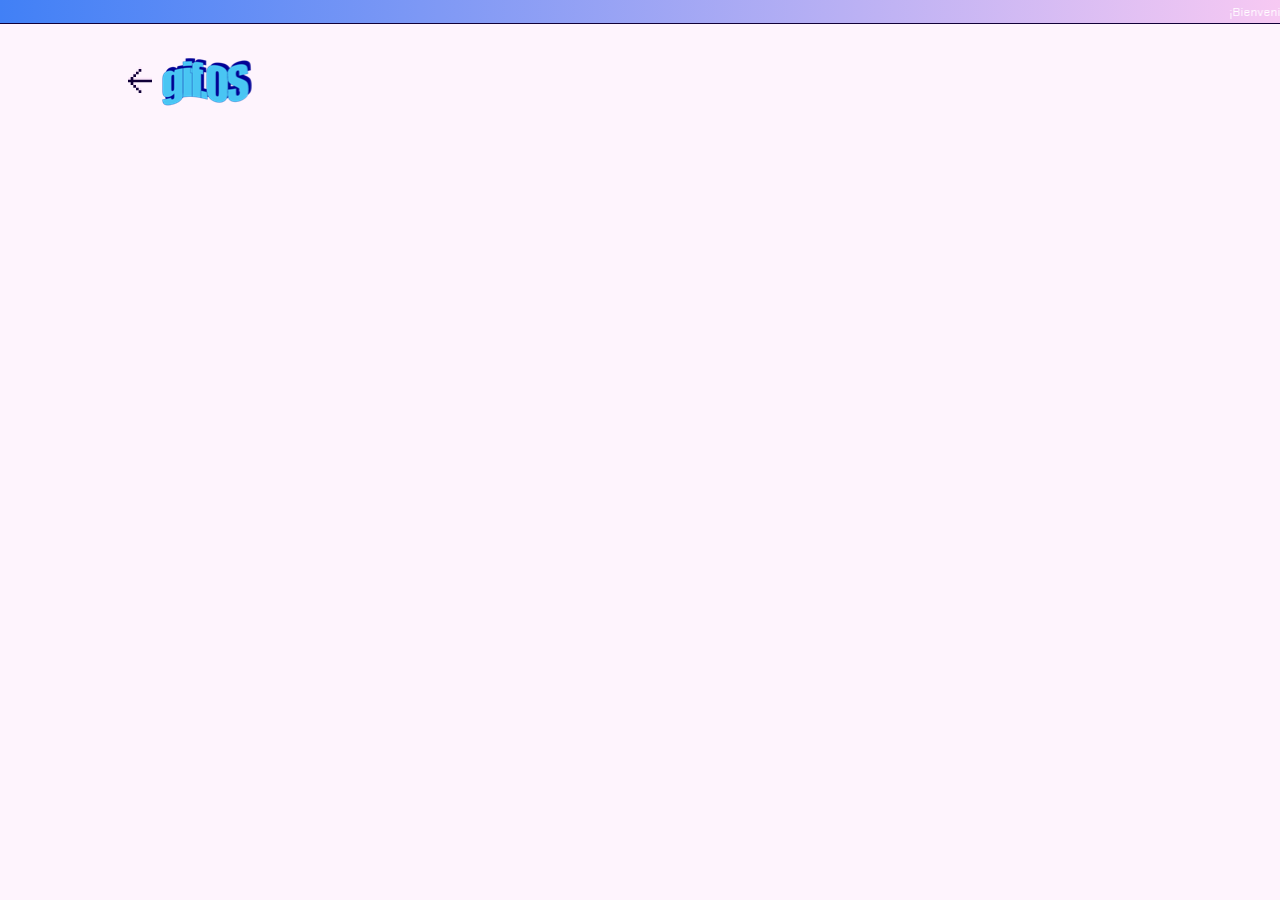
==== create.html @ daefba6b "pag 1 lista Marzo 8" ====
<!DOCTYPE html>
<html lang="es">

<head>
    <meta charset="UTF-8">
    <meta name="viewport" content="width=device-width, initial-scale=1.0">
    <meta http-equiv="X-UA-Compatible" content="ie=edge">
    <title>Gif -Acamica</title>
    <link rel="stylesheet" href="css/styles.css">
    <link href="https://fonts.googleapis.com/css?family=Chakra+Petch:400,700&display=swap" rel="stylesheet">
</head>

<body>
    <div class="sup_header">
        <marquee behavior="Scroll" direction="left" loop>¡Bienvenidos/as a Guifos.com! ——————Donde los gifs están.
            ////// Número de visitas: 12.765.803</marquee>
    </div>
    <div class="container_site centrado top_35">
        <header class="contenedor espaciar_elementos2">
            <div class="atras"><a href="index.html"><img src="./assets/arrow.svg" alt="atrás" title="Volver"></a></div>
            <div class="logo"></div>
            

        </header>
        
            <div id="hola" style="height: 100px;"></div>
        </div>
        <script src="js/menu.js"></script>
        <script src="https://ajax.googleapis.com/ajax/libs/jquery/3.4.1/jquery.min.js"></script>
        <script>

        </script>

</body>

</html>
---- css/styles.css ----
* {
  margin: 0px;
  padding: 0px;
  border: 0px; }

html {
  scroll-behavior: smooth; }

body {
  background-color: #fef4fd;
  transition: ease 0.3s all; }
  body.dark {
    background-color: #110038; }

.logo {
  width: 90px;
  height: 48px;
  background-image: url("../assets/gifOF_logo.png");
  transition: ease 0.3s all; }
  body.dark .logo {
    background-image: url("../assets/gifOF_logo_dark.png"); }

.centrado {
  width: 80%;
  margin-left: auto;
  margin-right: auto; }

.contenedor {
  display: -webkit-flex;
  display: -ms-flexbox;
  display: flex;
  margin-left: auto;
  margin-right: auto;
  width: 100%; }

.contenedor2 {
  display: -webkit-flex;
  display: -ms-flexbox;
  display: flex; }

.top_35 {
  margin-top: 35px; }

.margin_left_16 {
  margin-right: 16px; }

.espaciar_elementos {
  justify-content: space-between; }

.espaciar_elementos2 {
  justify-content: space-between;
  justify-content: initial; }

.atras {
  margin-right: 10px;
  display: flex;
  align-items: center;
  justify-content: center; }

.tieneWrap {
  flex-wrap: wrap;
  justify-content: center; }

#resultados {
  display: none;
  height: 120px;
  width: 100%;
  background: #E6E6E6;
  box-shadow: inset -2px -2px 0 0 #B4B4B4, inset 2px 2px 0 0 #FFFFFF;
  padding-top: 5px; }

.tendencia {
  background: #F0F0F0;
  border: 1px solid #808080;
  box-shadow: inset -1px -1px 0 0 #B4B4B4, inset 1px 1px 0 0 #FFFFFF;
  width: 80%;
  font-family: "Chakra Petch", sans-serif;
  color: #110038;
  padding: 5px;
  margin: 5px;
  margin-left: 10px; }
  .tendencia:hover {
    background: #c7c7c7;
    outline: 1px dotted #110038;
    outline-offset: -5px;
    box-shadow: inset -1px -1px 0 0 #757575, inset 1px 1px 0 0 #FFFFFF; }

.button {
  font-family: "Chakra Petch", sans-serif;
  background: #f7c9f3;
  border: 1px solid #110038;
  box-shadow: inset -1px -1px 0 0 #997d97, inset 1px 1px 0 0 #ffffff;
  padding: 15px 32px;
  text-align: center;
  text-decoration: none;
  display: inline-block;
  font-size: 16px;
  transition: ease 0.3s all; }
  .button:hover {
    outline: 1px dotted #110038;
    outline-offset: -5px; }
  body.dark .button {
    background: #EE3EFE;
    color: white; }

.dropdown select {
  background: #f7c9f3;
  font-family: "Chakra Petch", sans-serif;
  padding: 5px;
  padding-right: 72px;
  padding-left: 25px;
  font-size: 16px;
  line-height: 1;
  border: 0;
  border-radius: 0 !important;
  height: 53px;
  background: url(../assets/dropdown_2.svg) no-repeat right #f7c9f3;
  -webkit-appearance: none;
  background-position-x: x-end;
  border: 1px solid #110038;
  box-shadow: inset -1px -1px 0 0 #997d97, inset 1px 1px 0 0 #ffffff;
  text-align: center;
  text-align-last: center; }

.textos_links {
  font-family: "Chakra Petch", sans-serif;
  align-self: center;
  margin-left: 10px;
  transition: ease 0.3s all; }
  .textos_links a {
    transition: ease 0.3s all;
    font-family: "Chakra Petch", sans-serif;
    text-decoration: none;
    padding-left: 10px;
    padding-right: 10px; }
    body.dark .textos_links a {
      color: white; }

.imgtrend {
  outline: 2px solid gray;
  outline-offset: -2px; }

.sup_header {
  background-image: linear-gradient(270deg, #f7c9f3 0%, #4180f6 100%);
  box-shadow: 0 1px 0 0 #110038;
  font-family: "Chakra Petch", sans-serif;
  font-size: 12px;
  color: #ffffff;
  letter-spacing: 0;
  height: 23px;
  transition: ease 0.3s all; }
  body.dark .sup_header {
    background-image: linear-gradient(270deg, #EE3EFE 0%, #2E32FB 100%); }
  .sup_header marquee {
    margin-top: 4px; }

#gifsContainer {
  display: flex;
  flex-wrap: wrap;
  justify-content: space-between; }

#gifsTendencias {
  display: flex;
  flex-wrap: wrap;
  justify-content: space-between; }

#gifsSugerencias {
  display: flex;
  flex-wrap: wrap;
  justify-content: space-between; }

.cerrar {
  padding-right: 8px; }

.contentTrending {
  background-image: linear-gradient(270deg, #F7C9F3 0%, #4180F6 100%);
  height: 24px;
  color: white;
  font-family: "Chakra Petch", sans-serif;
  padding-left: 5px;
  padding-top: 5px;
  box-shadow: inset -2px -2px 0 0 #B4B4B4, inset 2px 2px 0 0 #FFFFFF;
  display: flex;
  justify-content: space-between; }

.buscador_gif {
  margin-top: 60px;
  background: #E6E6E6;
  box-shadow: inset -2px -2px 0 0 #B4B4B4, inset 2px 2px 0 0 #FFFFFF;
  height: 80px; }
  .buscador_gif .container_search {
    display: flex;
    justify-content: space-between; }
    .buscador_gif .container_search input {
      margin-left: 10px;
      margin-top: 10px;
      width: 80%;
      height: 30px;
      padding-left: 10px; }
    .buscador_gif .container_search button {
      font-family: "Chakra Petch", sans-serif;
      font-size: 16px;
      color: #B4B4B4;
      background: #E6E6E6;
      border: 1px solid #808080;
      box-shadow: inset -1px -1px 0 0 #B4B4B4, inset 1px 1px 0 0 #FFFFFF;
      height: 36px;
      width: 15%;
      margin-right: 10px;
      margin-top: 5px; }
      .buscador_gif .container_search button:hover {
        color: #110038;
        background: #F7C9F3;
        border: 1px solid #110038;
        box-shadow: inset -1px -1px 0 0 #997D97, inset 1px 1px 0 0 #FFFFFF; }
      .buscador_gif .container_search button:focus {
        outline: none; }
  .buscador_gif .tituloBuscador {
    font-family: "Chakra Petch", sans-serif;
    background-image: linear-gradient(270deg, #F7C9F3 0%, #4180F6 100%);
    height: 24px;
    color: white;
    font-size: 12px;
    padding-left: 10px;
    padding-top: 8px; }

h3 {
  background: #FFFAFE;
  border: 1px solid #E6BBE2;
  box-shadow: inset -2px -2px 0 0 #E6DCE4, inset 2px 2px 0 0 #80687D;
  font-family: "Chakra Petch", sans-serif;
  font-size: 14px;
  font-weight: 100;
  color: #110038;
  letter-spacing: 0;
  padding: 5px; }

.espaciado {
  margin-top: 35px; }

.espaciado2 {
  margin-top: 15px; }

.verMas {
  background: #4180F6;
  border: 1px solid #4C2F99;
  box-shadow: inset -2px -2px 0 0 #284F99, inset 2px 2px 0 0 #FFFFFF;
  color: white;
  padding: 15px;
  position: relative;
  top: -64px;
  left: 20px;
  font-family: "Chakra Petch", sans-serif;
  font-size: 14px;
  display: block; }
  .verMas:hover {
    outline: 1px dotted white;
    outline-offset: -3px; }

a.masLink {
  text-decoration: none; }

a.masLink:hover {
  text-decoration: none; }

.cuadroGif {
  width: 250px;
  height: 250px;
  margin-top: 10px; }
  .cuadroGif img {
    width: 250px;
    height: 100%; }

.cuadroGif2 {
  width: 250px;
  height: 250px;
  margin-top: 10px; }

.imgtrend {
  width: 250px;
  height: 100%; }

.gifsContainer {
  margin-top: 30px; }

.custom-select {
  position: relative;
  font-family: "Chakra Petch", sans-serif;
  width: 180px; }

.custom-select select {
  display: none;
  /*hide original SELECT element: */ }

.select-selected {
  background-color: #f7c9f3;
  background-image: url("../assets/dropdown_2.svg");
  background-position: right top;
  background-repeat: no-repeat;
  border: 1px solid #110038;
  box-shadow: inset -1px -1px 0 0 #997d97, inset 1px 1px 0 0 #ffffff;
  text-align: left;
  text-align-last: left;
  transition: ease 0.3s all; }
  body.dark .select-selected {
    background-color: #EE3EFE;
    color: white;
    background-image: url("../assets/dropdown_3.svg"); }

/* Style the arrow inside the select element: */
.select-selected:after {
  position: absolute;
  content: "";
  top: 24px;
  right: 18px;
  width: 0;
  height: 0;
  border: 6px solid transparent;
  border-color: #000 transparent transparent transparent; }
  body.dark .select-selected:after {
    border-color: white transparent transparent transparent; }

/* Point the arrow upwards when the select box is open (active): */
.select-selected.select-arrow-active:after {
  border-color: transparent transparent #000 transparent;
  top: 16px; }
  body.dark .select-selected.select-arrow-active:after {
    top: 24px;
    border-color: white transparent transparent transparent; }

/* style the items (options), including the selected item: */
.select-items div {
  color: #000000;
  padding: 15px 16px;
  border: 1px solid 000000;
  cursor: pointer;
  text-align: left;
  box-shadow: inset -2px -2px 0 0 #B4B4B4, inset 2px 2px 0 0 #FFFFFF; }

.select-selected {
  color: #000000;
  padding: 15px 16px;
  border: 1px solid 000000;
  cursor: pointer;
  text-align: left; }

/* Style items (options): */
.select-items {
  position: absolute;
  background-color: #E6E6E6;
  top: 100%;
  left: 0;
  right: 0;
  z-index: 99; }

.backmenu {
  background: #E6E6E6;
  box-shadow: inset -2px -2px 0 0 #B4B4B4, inset 2px 2px 0 0 #FFFFFF; }

/* Hide the items when the select box is closed: */
.select-hide {
  display: none; }

.select-items div:hover, .same-as-selected {
  outline: 1px solid #CCA6C9;
  outline-offset: -5px;
  background-image: url("../assets/btn_white.jpg");
  background-repeat: no-repeat;
  background-position: 5px 5px; }
  body.dark .select-items div:hover, body.dark .same-as-selected {
    outline: 1px solid white;
    background-image: url("../assets/btn_blue.jpg");
    color: white; }

@media (max-width: 767.98px) {
  .cuadroGif {
    width: 250px;
    height: 250px;
    margin-top: 10px;
    margin-top: 40px; }
    .cuadroGif img {
      width: 250px;
      height: 100%; } }

/*# sourceMappingURL=styles.css.map */
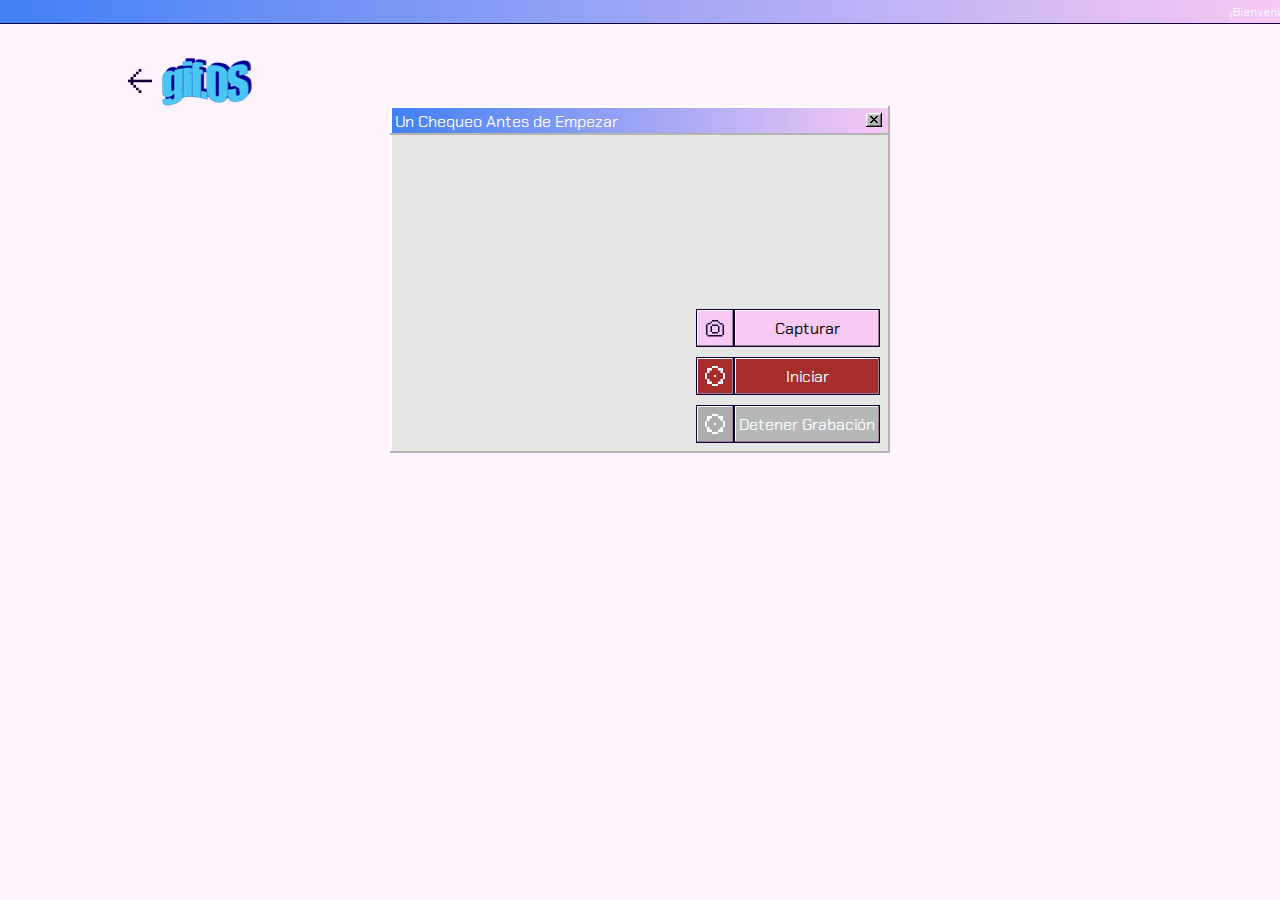
==== commit 9faa1649: "crear gif" ====
--- a/create.html
+++ b/create.html
@@ -22,10 +22,24 @@
             
 
         </header>
-        
+         <div class="gifCreador ">
+            <div class="contentTrending">
+                <div class="tituloTrending">Un Chequeo Antes de Empezar</div>
+                <div class="cerrar"><img src="./assets/close.svg" alt=""></div>
+            </div>
+            
+            <video></video>
+            <img id="gifCaptura" src="" alt="">
+            <div class="wrap" id="start"><div class="camara"><img src="./assets/camera.svg" alt=""></div> <div id="capturar" class="capturar">Capturar</div></div>
+            <div class="wrap" id="record"><div class="camara2"><img src="./assets/recording.svg" alt=""></div> <div id="capturar" class="capturar2">Iniciar</div></div>
+            <div class="wrap" id="stop"><div class="camara3"><img src="./assets/recording.svg" alt=""></div> <div id="capturar" class="capturar3">Detener Grabación</div></div>
+         </div>
+         
             <div id="hola" style="height: 100px;"></div>
         </div>
-        <script src="js/menu.js"></script>
+        
+        <script src="js/upload.js"></script>
+        <script src="https://www.WebRTC-Experiment.com/RecordRTC.js"></script>
         <script src="https://ajax.googleapis.com/ajax/libs/jquery/3.4.1/jquery.min.js"></script>
         <script>
 
--- a/css/styles.css
+++ b/css/styles.css
@@ -57,8 +57,98 @@
   align-items: center;
   justify-content: center; }
 
+.gifCreador {
+  width: 500px;
+  margin-left: auto;
+  margin-right: auto;
+  background: #E6E6E6;
+  box-shadow: inset -2px -2px 0 0 #B4B4B4, inset 2px 2px 0 0 #FFFFFF; }
+
+.centrar {
+  margin-left: auto;
+  margin-right: auto; }
+
+.capturar {
+  background: #F7C9F3;
+  border: 1px solid #110038;
+  box-shadow: inset -1px -1px 0 0 #997D97, inset 1px 1px 0 0 #FFFFFF;
+  width: 144px;
+  height: 36px;
+  font-family: "Chakra Petch", sans-serif;
+  display: flex;
+  align-items: center;
+  justify-content: center; }
+
+.capturar2 {
+  background: #a82d2d;
+  border: 1px solid #110038;
+  box-shadow: inset -1px -1px 0 0 #997D97, inset 1px 1px 0 0 #FFFFFF;
+  width: 144px;
+  height: 36px;
+  font-family: "Chakra Petch", sans-serif;
+  color: white;
+  display: flex;
+  align-items: center;
+  justify-content: center; }
+
+.capturar3 {
+  background: #b5b8b7;
+  border: 1px solid #110038;
+  box-shadow: inset -1px -1px 0 0 #997D97, inset 1px 1px 0 0 #FFFFFF;
+  width: 144px;
+  height: 36px;
+  font-family: "Chakra Petch", sans-serif;
+  color: white;
+  display: flex;
+  align-items: center;
+  justify-content: center; }
+
+img#gifCaptura {
+  width: 490px;
+  margin-left: 5px; }
+
+video {
+  width: 490px;
+  margin-left: 5px;
+  margin-top: 2px; }
+
+.camara {
+  background: #F7C9F3;
+  border: 1px solid #110038;
+  box-shadow: inset -1px -1px 0 0 #997D97, inset 1px 1px 0 0 #FFFFFF;
+  height: 36px;
+  width: 36px;
+  display: flex;
+  align-items: center;
+  justify-content: center; }
+
+.camara2 {
+  background: #a82d2d;
+  border: 1px solid #110038;
+  box-shadow: inset -1px -1px 0 0 #997D97, inset 1px 1px 0 0 #FFFFFF;
+  height: 36px;
+  width: 36px;
+  display: flex;
+  align-items: center;
+  justify-content: center; }
+
+.camara3 {
+  background: #adadad;
+  border: 1px solid #110038;
+  box-shadow: inset -1px -1px 0 0 #997D97, inset 1px 1px 0 0 #FFFFFF;
+  height: 36px;
+  width: 36px;
+  display: flex;
+  align-items: center;
+  justify-content: center; }
+
+.wrap {
+  display: flex;
+  justify-content: flex-end;
+  padding-right: 10px;
+  padding-bottom: 10px; }
+
 .tieneWrap {
-  flex-wrap: wrap;
   justify-content: center; }
 
 #resultados {
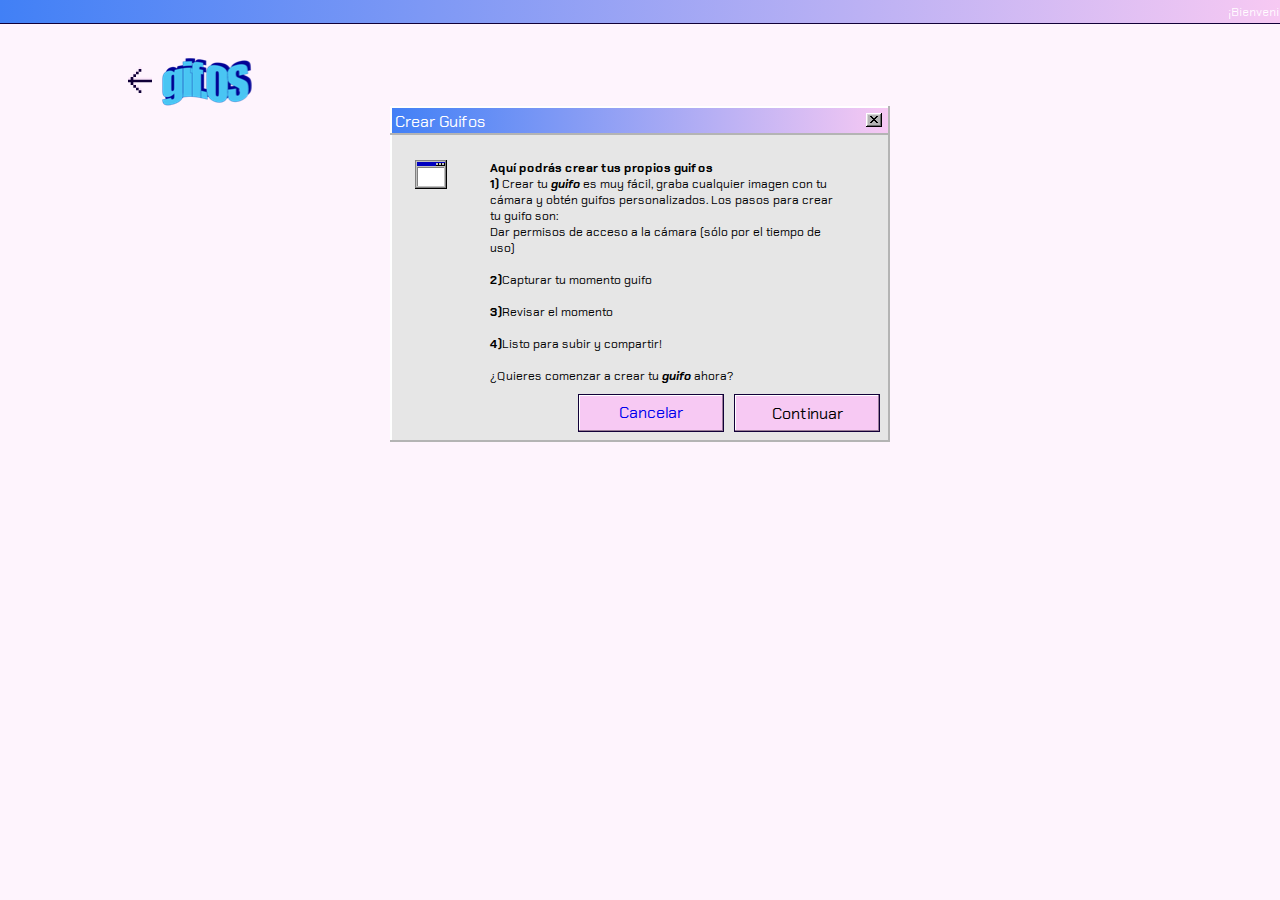
==== commit d10ebad9: "Terminado_junio6" ====
--- a/create.html
+++ b/create.html
@@ -22,23 +22,73 @@
             
 
         </header>
-         <div class="gifCreador ">
+        <div id="ventanaPaso1" class="gifCreador2">
             <div class="contentTrending">
-                <div class="tituloTrending">Un Chequeo Antes de Empezar</div>
+                <div class="tituloTrending">Crear Guifos</div>
+                <div class="cerrar"><img src="./assets/close.svg" alt=""></div>
+            </div>
+            <div style="width: 100%; padding: 5%;" class="fuente">
+            <div style="width: 15%; float: left;"> <img src="assets/window_img.png" alt="ventana"></div>
+            <div style="width: 70%; float: left; font-size: 12px;"> 
+            
+               <h4>Aquí podrás crear tus propios guifos</h4> 
+               <b>1)</b> Crear tu <b><i>guifo</i></b> es muy fácil, graba cualquier imagen con tu cámara y obtén guifos personalizados. Los pasos para crear tu guifo son: <br>
+              Dar permisos de acceso a la cámara (sólo por el tiempo de uso) <br><br>
+              <b>2)</b>Capturar tu momento guifo<br><br>
+              <b>3)</b>Revisar el momento<br><br>
+              <b>4)</b>Listo para subir y compartir! <br><br>
+
+¿Quieres comenzar a crear tu <b><i>guifo</i></b> ahora?
+</div>
+            </div>
+            <div style="clear: both;">
+   
+            <div class="wrap"><div  class="capturar-btn">  <a href="index.html" target="_self"> Cancelar</a></div><div id="paso1" class="capturar-btn">Continuar</div></div>
+           
+        </div> 
+        </div>
+
+         <div id="gifCreador1" class="gifCreador">
+            <div class="contentTrending">
+                <div class="tituloTrending" id="tituloT">Un Chequeo Antes de Empezar</div>
                 <div class="cerrar"><img src="./assets/close.svg" alt=""></div>
             </div>
             
-            <video></video>
+            <video id="videoCaptura"></video>
+            <div id="subiendoGif" >
+                <div>
+                <img src="./assets/globe_img.png" alt="">
+                <div>Estamos subiendo tu guifo…</div>
+                <img src="./assets/uploading.gif" alt="">
+                <div class="gris">Tiempo restante: <strike>38 años</strike> algunos minutos</div>
+            </div>
+            </div>
             <img id="gifCaptura" src="" alt="">
+            <div class="contadorContenedor" id="contadorFull">00:00:<span id="contador">00</span></div>
+            <div class="wrap">
+                
             <div class="wrap" id="start"><div class="camara"><img src="./assets/camera.svg" alt=""></div> <div id="capturar" class="capturar">Capturar</div></div>
             <div class="wrap" id="record"><div class="camara2"><img src="./assets/recording.svg" alt=""></div> <div id="capturar" class="capturar2">Iniciar</div></div>
             <div class="wrap" id="stop"><div class="camara3"><img src="./assets/recording.svg" alt=""></div> <div id="capturar" class="capturar3">Detener Grabación</div></div>
-         </div>
+             
+
+           
+            <div class="wrap" id="repetir"> <div id="capturar" class="capturar3">Repetir guifo</div></div>
+            <div class="wrap" id="subir"><div id="capturar" class="capturar">Subir Guifo</div></div>
+
+            <div class="wrap" id="gifFinal">
+            <div class="wrap" id="copiarLink"> <div id="capturar" class="capturar4">Copiar link Gif</div></div>
+            <div class="wrap" id="listo"><div id="capturar" class="capturar">listo</div></div>
+        </div>
+        </div> 
+        </div>
          
             <div id="hola" style="height: 100px;"></div>
         </div>
+
+        <script src="js/upload.js"></script>
         
-        <script src="js/upload.js"></script>
+
         <script src="https://www.WebRTC-Experiment.com/RecordRTC.js"></script>
         <script src="https://ajax.googleapis.com/ajax/libs/jquery/3.4.1/jquery.min.js"></script>
         <script>
--- a/css/styles.css
+++ b/css/styles.css
@@ -20,6 +20,9 @@
   body.dark .logo {
     background-image: url("../assets/gifOF_logo_dark.png"); }
 
+.fuente {
+  font-family: "Chakra Petch", sans-serif; }
+
 .centrado {
   width: 80%;
   margin-left: auto;
@@ -64,6 +67,13 @@
   background: #E6E6E6;
   box-shadow: inset -2px -2px 0 0 #B4B4B4, inset 2px 2px 0 0 #FFFFFF; }
 
+.gifCreador2 {
+  width: 500px;
+  margin-left: auto;
+  margin-right: auto;
+  background: #E6E6E6;
+  box-shadow: inset -2px -2px 0 0 #B4B4B4, inset 2px 2px 0 0 #FFFFFF; }
+
 .centrar {
   margin-left: auto;
   margin-right: auto; }
@@ -79,6 +89,27 @@
   align-items: center;
   justify-content: center; }
 
+.capturar-btn {
+  background: #F7C9F3;
+  border: 1px solid #110038;
+  box-shadow: inset -1px -1px 0 0 #997D97, inset 1px 1px 0 0 #FFFFFF;
+  width: 144px;
+  height: 36px;
+  font-family: "Chakra Petch", sans-serif;
+  display: flex;
+  align-items: center;
+  justify-content: center;
+  margin-left: 10px;
+  margin-top: 10px;
+  cursor: pointer; }
+  .capturar-btn a {
+    text-decoration: none;
+    display: block;
+    width: 144px;
+    height: 36px;
+    text-align: center;
+    padding-top: 13px; }
+
 .capturar2 {
   background: #a82d2d;
   border: 1px solid #110038;
@@ -92,6 +123,19 @@
   justify-content: center; }
 
 .capturar3 {
+  background: #b5b8b7;
+  border: 1px solid #110038;
+  box-shadow: inset -1px -1px 0 0 #997D97, inset 1px 1px 0 0 #FFFFFF;
+  width: 144px;
+  height: 36px;
+  font-family: "Chakra Petch", sans-serif;
+  color: white;
+  display: flex;
+  align-items: center;
+  justify-content: center; }
+
+.capturar4 {
+  margin-top: 10px;
   background: #b5b8b7;
   border: 1px solid #110038;
   box-shadow: inset -1px -1px 0 0 #997D97, inset 1px 1px 0 0 #FFFFFF;
@@ -123,6 +167,7 @@
   justify-content: center; }
 
 .camara2 {
+  float: left;
   background: #a82d2d;
   border: 1px solid #110038;
   box-shadow: inset -1px -1px 0 0 #997D97, inset 1px 1px 0 0 #FFFFFF;
@@ -133,6 +178,7 @@
   justify-content: center; }
 
 .camara3 {
+  float: left;
   background: #adadad;
   border: 1px solid #110038;
   box-shadow: inset -1px -1px 0 0 #997D97, inset 1px 1px 0 0 #FFFFFF;
@@ -150,6 +196,68 @@
 
 .tieneWrap {
   justify-content: center; }
+
+#subiendoGif {
+  width: 490px;
+  height: 370px;
+  background-color: white;
+  margin-left: 5px;
+  font-family: "Chakra Petch", sans-serif;
+  font-size: 16px;
+  color: #110038;
+  text-align: center;
+  display: flex;
+  align-items: center;
+  justify-content: center; }
+  #subiendoGif .gris {
+    color: rgba(17, 0, 56, 0.64); }
+
+.contentFinal {
+  width: 290px !important;
+  margin-left: 5px;
+  float: left;
+  margin-right: 10px;
+  margin-top: 10px; }
+
+.contadorContenedor {
+  height: 27px;
+  width: 68px;
+  font-family: "Chakra Petch", sans-serif;
+  font-size: 16px;
+  color: #110038;
+  letter-spacing: 0;
+  line-height: 22px;
+  background: #FFFFFF;
+  border: 1px solid #979797;
+  box-shadow: inset -2px -2px 0 0 #E6E6E6, inset 2px 2px 0 0 #000000;
+  padding: 5px;
+  padding-top: 8px;
+  padding-bottom: 2px;
+  float: left;
+  margin-top: 18px;
+  margin-left: 10px; }
+
+#b_recientes {
+  background-color: #E6E6E6;
+  min-height: 55px;
+  box-shadow: inset -2px -2px 0 0 #B4B4B4, inset 2px 2px 0 0 #FFFFFF; }
+  #b_recientes ul {
+    list-style-type: none;
+    display: flex;
+    flex-wrap: wrap;
+    background-color: #E6E6E6;
+    padding: 5px; }
+    #b_recientes ul li {
+      font-family: "Chakra Petch", sans-serif;
+      color: white;
+      font-size: 14px;
+      padding: 7px;
+      background: #4180F6;
+      border: 1px solid #4C2F99;
+      box-shadow: inset -2px -2px 0 0 #284F99, inset 2px 2px 0 0 #FFFFFF;
+      margin-right: 10px;
+      margin-top: 10px;
+      cursor: pointer; }
 
 #resultados {
   display: none;
@@ -329,7 +437,8 @@
   margin-top: 35px; }
 
 .espaciado2 {
-  margin-top: 15px; }
+  margin-top: 15px;
+  margin-top: 55px; }
 
 .verMas {
   background: #4180F6;
@@ -361,6 +470,21 @@
     width: 250px;
     height: 100%; }
 
+section.misGifs {
+  margin-top: 10px; }
+
+.cuadroGif3 {
+  display: flex;
+  flex-wrap: wrap;
+  width: 100%;
+  margin-top: 10px; }
+  .cuadroGif3 img {
+    float: left;
+    width: 24%;
+    height: 100%;
+    padding-right: 1%;
+    padding-bottom: 5px; }
+
 .cuadroGif2 {
   width: 250px;
   height: 250px;
@@ -381,6 +505,9 @@
 .custom-select select {
   display: none;
   /*hide original SELECT element: */ }
+
+#gifCreador1 {
+  display: none; }
 
 .select-selected {
   background-color: #f7c9f3;
@@ -470,6 +597,18 @@
     margin-top: 40px; }
     .cuadroGif img {
       width: 250px;
-      height: 100%; } }
+      height: 100%; }
+
+  .cuadroGif3 {
+    display: flex;
+    flex-wrap: wrap;
+    width: 100%;
+    margin-top: 10px; }
+    .cuadroGif3 img {
+      float: left;
+      width: 48%;
+      height: 100%;
+      padding-right: 1%;
+      padding-bottom: 5px; } }
 
 /*# sourceMappingURL=styles.css.map */
